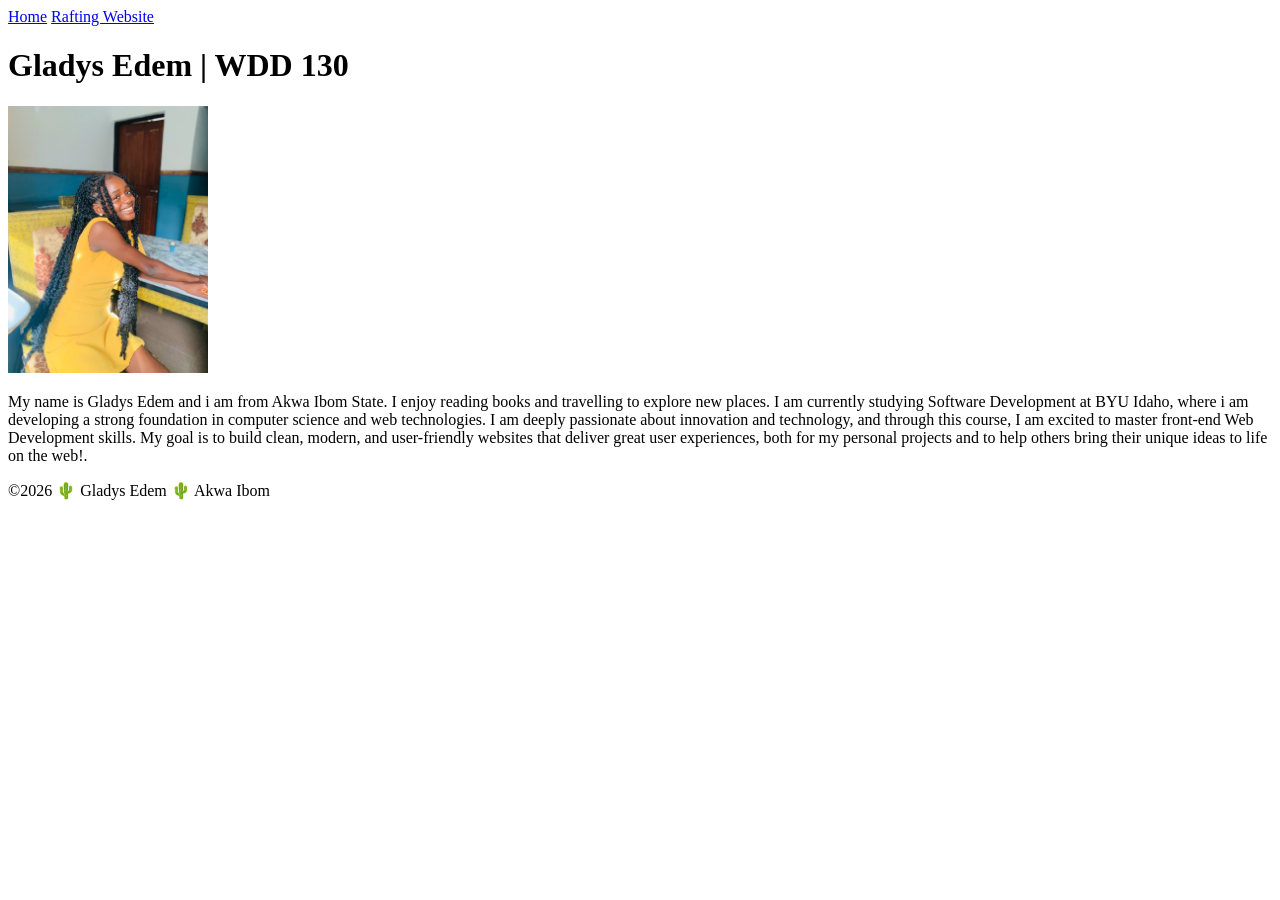
==== index.html @ 8d23d879 "i added a text" ====
<!DOCTYPE html>
<html lang="en">

<head>
    <meta charset="UTF-8">
    <meta name="viewport" content="width=device-width, initial-scale=1.0">
    <title>Gladys Edem | WDD 130</title>
</head>

<body>
    <header>
        <nav>
            <a href="#">Home</a>
            <a href="wwr/">Rafting Website</a>
        </nav>
    </header>
    <main>
        <h1>Gladys Edem | WDD 130</h1>
        <img src="images/Gladysspics .jpg" alt="Gladys Edem." width="200">

        <p>My name is Gladys Edem and i am from Akwa Ibom State. I enjoy reading books and travelling to explore new places. I am currently studying Software Development at BYU Idaho, where i am developing a strong foundation in computer science and web technologies. I am deeply passionate about innovation and technology, and through this course, I am excited to master front-end Web Development skills. My goal is to build clean, modern, and user-friendly websites that deliver great user experiences, both for my personal projects and to help others bring their unique ideas to life on the web!. </p>
    </main>
    <footer>
        <p>©2026 🌵 Gladys Edem 🌵 Akwa Ibom </p>
    </footer>
</body>

</html>
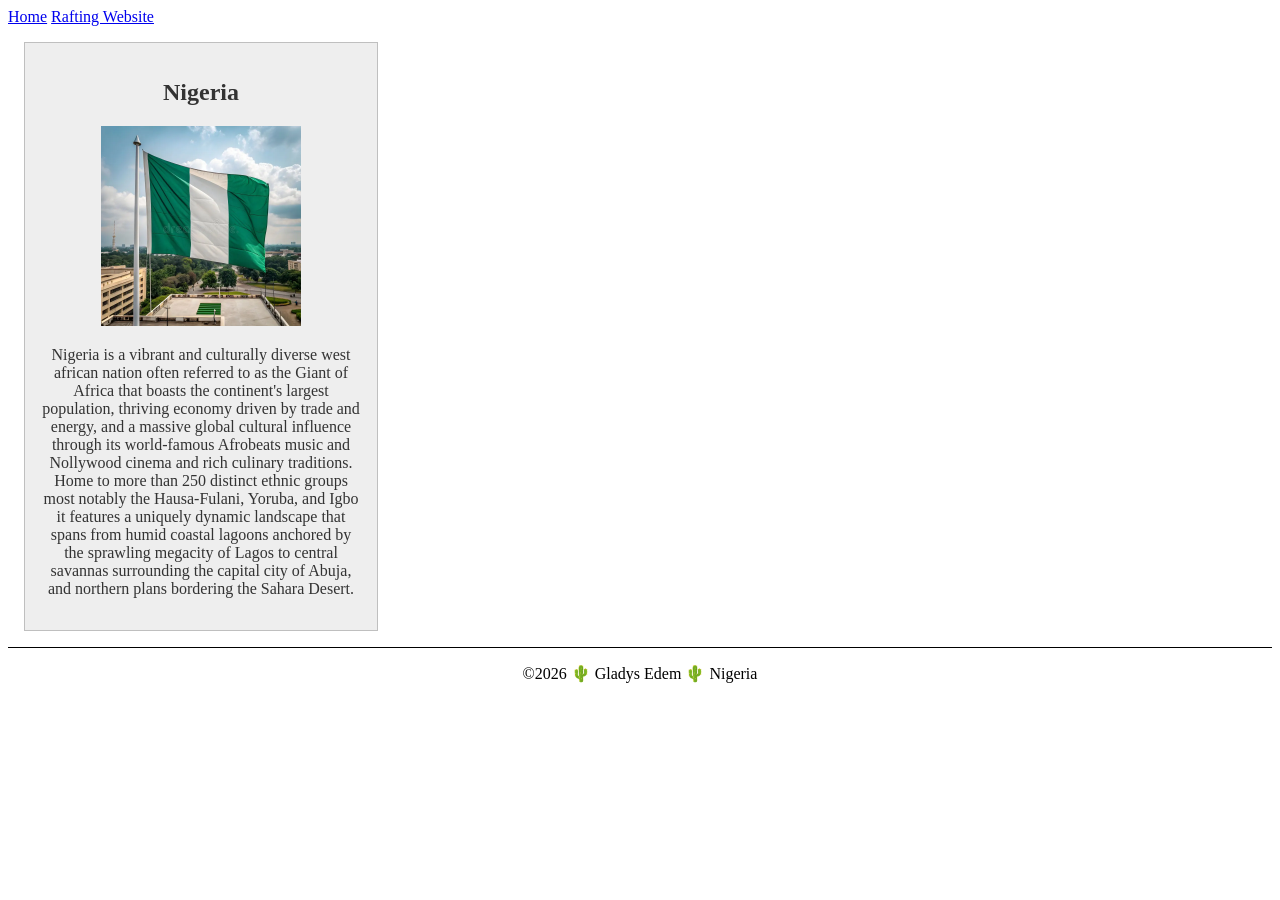
==== commit e0ea310d: "i added a text" ====
--- a/index.html
+++ b/index.html
@@ -4,7 +4,12 @@
 <head>
     <meta charset="UTF-8">
     <meta name="viewport" content="width=device-width, initial-scale=1.0">
-    <title>Gladys Edem | WDD 130</title>
+    <title>Nigeria Home page | WDD 130</title>
+
+    <meta name="description" content="Gladys Edem home page for the web development course, sharing projects and learning HTML.">
+    <meta name="author" content="Gladys Edem">
+
+    <link rel="stylesheet" href="styles/styles.css">
 </head>
 
 <body>
@@ -14,14 +19,16 @@
             <a href="wwr/">Rafting Website</a>
         </nav>
     </header>
-    <main>
-        <h1>Gladys Edem | WDD 130</h1>
-        <img src="images/Gladysspics .jpg" alt="Gladys Edem." width="200">
 
-        <p>My name is Gladys Edem and i am from Akwa Ibom State. I enjoy reading books and travelling to explore new places. I am currently studying Software Development at BYU Idaho, where i am developing a strong foundation in computer science and web technologies. I am deeply passionate about innovation and technology, and through this course, I am excited to master front-end Web Development skills. My goal is to build clean, modern, and user-friendly websites that deliver great user experiences, both for my personal projects and to help others bring their unique ideas to life on the web!. </p>
-    </main>
+    <aside>
+        <h2>Nigeria</h2>
+        <img src="images/nigeria-flag.webp" alt="Nigeria Flag">
+        <p>Nigeria is a vibrant and culturally diverse west african nation often referred to as the Giant of Africa that boasts the continent's largest population, thriving economy driven by trade and energy, and a massive global cultural influence through its world-famous Afrobeats music and Nollywood cinema and rich culinary traditions. Home to more than 250 distinct ethnic groups most notably the Hausa-Fulani, Yoruba, and Igbo it features a uniquely dynamic landscape that spans from humid coastal lagoons anchored by the sprawling megacity of Lagos to central savannas surrounding the capital city of Abuja, and northern plans bordering the Sahara Desert.</p>
+
+    </aside>
+
     <footer>
-        <p>©2026 🌵 Gladys Edem 🌵 Akwa Ibom </p>
+        <p>©2026 🌵 Gladys Edem 🌵 Nigeria </p>
     </footer>
 </body>
 
--- a/styles/styles.css
+++ b/styles/styles.css
@@ -0,0 +1,35 @@
+main {
+    max-width: 840px;
+}
+
+aside {
+    width: 20rem;
+    margin: 1rem;
+    border: 1px solid rgb(0 0 0 / 0.2);
+    /* 1 */
+    padding: 1rem;
+    background-color: #eee;
+    color: #333;
+    text-align: center;
+}
+
+aside img {
+    width: 200px;
+    height: auto;
+}
+
+main img {
+    width: 150px;
+    height: auto;
+
+}
+
+p {
+    padding: 0;
+}
+
+footer {
+    margin-top: 15px;
+    border-top: 1px solid #000;
+    text-align: center;
+}
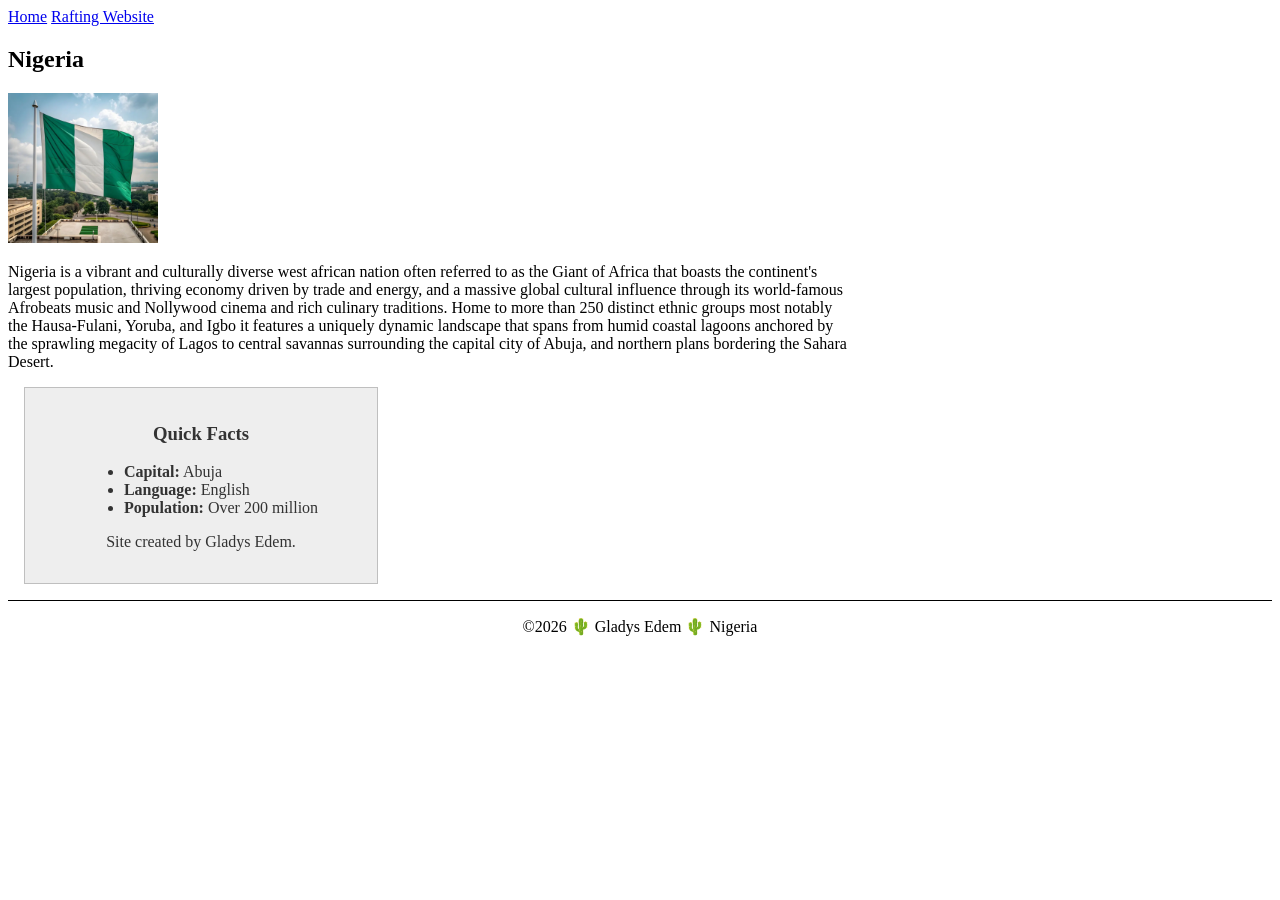
==== commit cdae82c6: "i added a text" ====
--- a/index.html
+++ b/index.html
@@ -20,11 +20,22 @@
         </nav>
     </header>
 
-    <aside>
+    <main>
         <h2>Nigeria</h2>
         <img src="images/nigeria-flag.webp" alt="Nigeria Flag">
         <p>Nigeria is a vibrant and culturally diverse west african nation often referred to as the Giant of Africa that boasts the continent's largest population, thriving economy driven by trade and energy, and a massive global cultural influence through its world-famous Afrobeats music and Nollywood cinema and rich culinary traditions. Home to more than 250 distinct ethnic groups most notably the Hausa-Fulani, Yoruba, and Igbo it features a uniquely dynamic landscape that spans from humid coastal lagoons anchored by the sprawling megacity of Lagos to central savannas surrounding the capital city of Abuja, and northern plans bordering the Sahara Desert.</p>
 
+    </main>
+
+    <aside>
+        <h3>Quick Facts</h3>
+        <ul>
+            <li><strong>Capital:</strong> Abuja</li>
+            <li><strong>Language:</strong> English</li>
+            <li><strong>Population:</strong> Over 200 million</li>
+        </ul>
+
+        <p>Site created by Gladys Edem.</p>
     </aside>
 
     <footer>
--- a/styles/styles.css
+++ b/styles/styles.css
@@ -11,6 +11,12 @@
     background-color: #eee;
     color: #333;
     text-align: center;
+}
+
+aside ul {
+    text-align: left;
+    display: inline-block;
+    margin: 0 auto;
 }
 
 aside img {
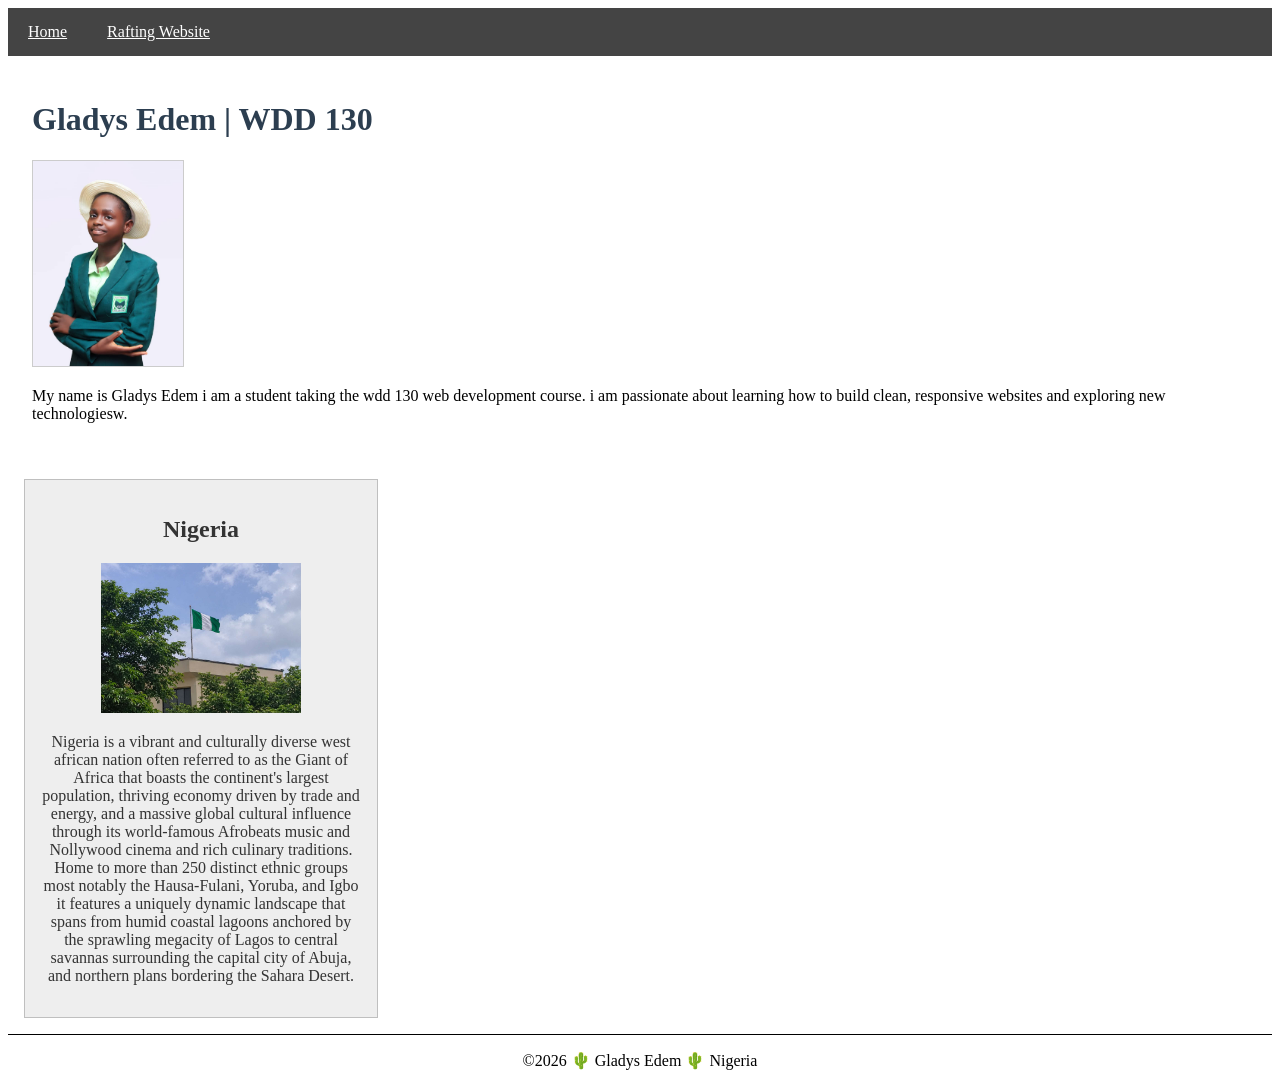
==== commit 603e8480: "i added a text" ====
--- a/index.html
+++ b/index.html
@@ -21,21 +21,16 @@
     </header>
 
     <main>
-        <h2>Nigeria</h2>
-        <img src="images/nigeria-flag.webp" alt="Nigeria Flag">
-        <p>Nigeria is a vibrant and culturally diverse west african nation often referred to as the Giant of Africa that boasts the continent's largest population, thriving economy driven by trade and energy, and a massive global cultural influence through its world-famous Afrobeats music and Nollywood cinema and rich culinary traditions. Home to more than 250 distinct ethnic groups most notably the Hausa-Fulani, Yoruba, and Igbo it features a uniquely dynamic landscape that spans from humid coastal lagoons anchored by the sprawling megacity of Lagos to central savannas surrounding the capital city of Abuja, and northern plans bordering the Sahara Desert.</p>
-
+        <h1>Gladys Edem | WDD 130</h1>
+        <img src="images/profile.jpg" alt="Gladys Edem">
+        <p> My name is Gladys Edem i am a student taking the wdd 130 web development course. i am passionate about learning how to build clean, responsive websites and exploring new technologiesw.</p>
     </main>
 
     <aside>
-        <h3>Quick Facts</h3>
-        <ul>
-            <li><strong>Capital:</strong> Abuja</li>
-            <li><strong>Language:</strong> English</li>
-            <li><strong>Population:</strong> Over 200 million</li>
-        </ul>
+        <h2>Nigeria</h2>
+        <img src="images/nigeria-flag.jpg" alt="Nigeria Flag">
+        <p>Nigeria is a vibrant and culturally diverse west african nation often referred to as the Giant of Africa that boasts the continent's largest population, thriving economy driven by trade and energy, and a massive global cultural influence through its world-famous Afrobeats music and Nollywood cinema and rich culinary traditions. Home to more than 250 distinct ethnic groups most notably the Hausa-Fulani, Yoruba, and Igbo it features a uniquely dynamic landscape that spans from humid coastal lagoons anchored by the sprawling megacity of Lagos to central savannas surrounding the capital city of Abuja, and northern plans bordering the Sahara Desert.</p>
 
-        <p>Site created by Gladys Edem.</p>
     </aside>
 
     <footer>
--- a/styles/styles.css
+++ b/styles/styles.css
@@ -1,33 +1,49 @@
+header {
+    background-color: #333;
+}
+
+nav {
+    background-color: #444;
+    padding: 10px;
+    display: flex;
+    gap: 20px;
+}
+
+nav a {
+    color: #fff;
+    padding: 5px 10px;
+    display: block;
+}
+
+h1 {
+    color: #2c3e50;
+}
+
 main {
-    max-width: 840px;
+    max-width: 840px margin 1rem auto;
+    padding: 1.5rem;
+}
+
+main img {
+    width: 150px;
+    height: auto;
+    border: 1px solid #ccc;
+    padding: 5px box-shadow 2px 2px 5px rgb(0, 0, 0, 0.1);
 }
 
 aside {
     width: 20rem;
     margin: 1rem;
     border: 1px solid rgb(0 0 0 / 0.2);
-    /* 1 */
     padding: 1rem;
     background-color: #eee;
     color: #333;
     text-align: center;
 }
 
-aside ul {
-    text-align: left;
-    display: inline-block;
-    margin: 0 auto;
-}
-
 aside img {
     width: 200px;
     height: auto;
-}
-
-main img {
-    width: 150px;
-    height: auto;
-
 }
 
 p {
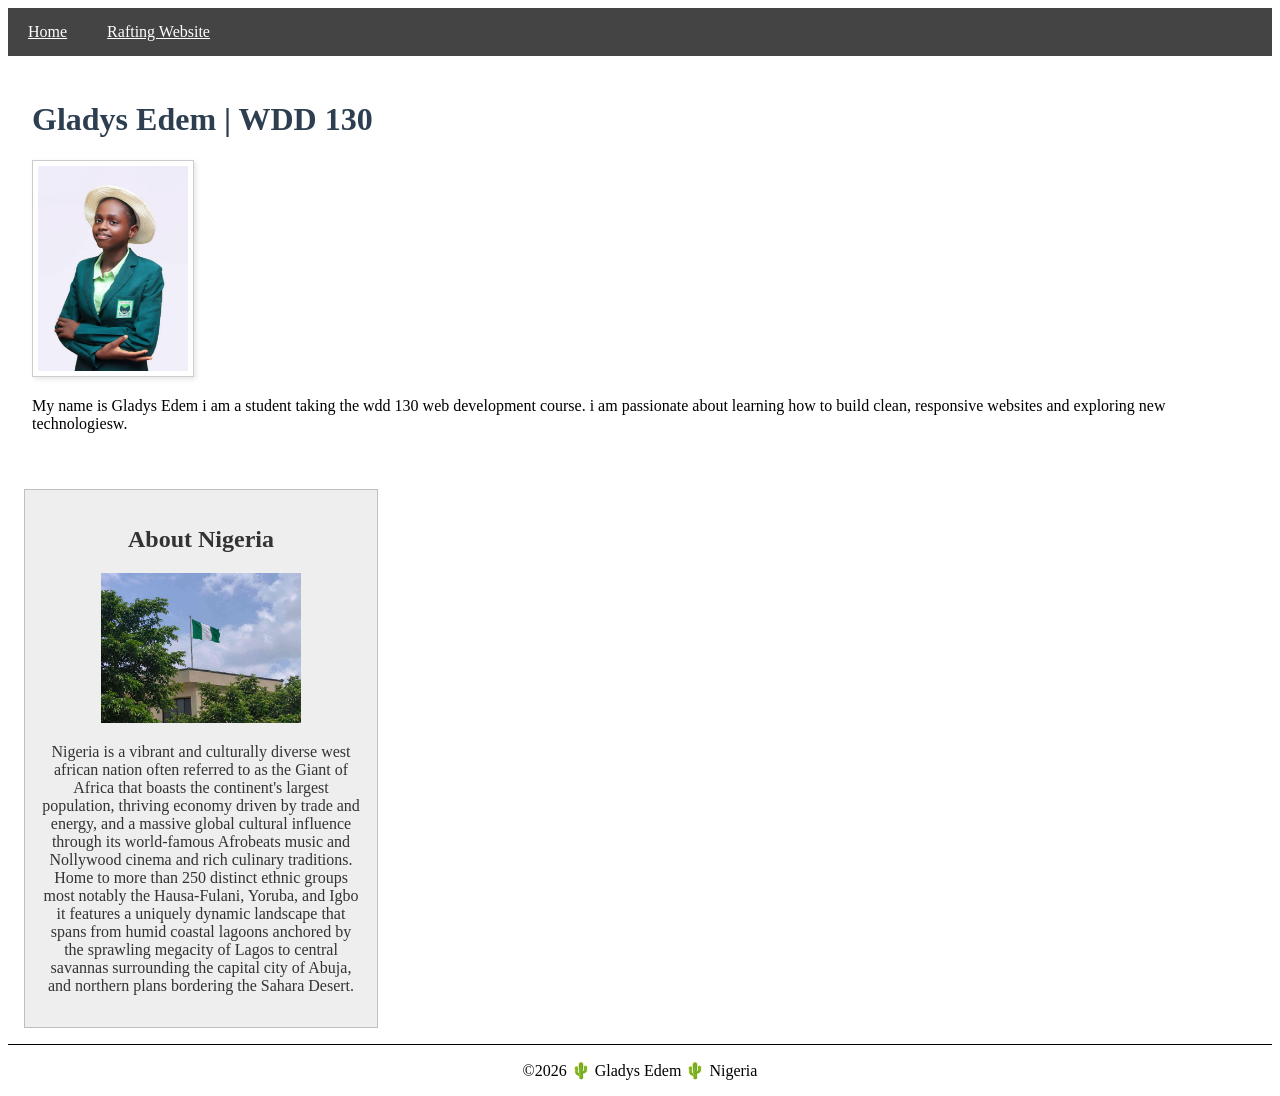
==== commit 0bb43314: "i added a text" ====
--- a/index.html
+++ b/index.html
@@ -27,7 +27,7 @@
     </main>
 
     <aside>
-        <h2>Nigeria</h2>
+        <h2>About Nigeria</h2>
         <img src="images/nigeria-flag.jpg" alt="Nigeria Flag">
         <p>Nigeria is a vibrant and culturally diverse west african nation often referred to as the Giant of Africa that boasts the continent's largest population, thriving economy driven by trade and energy, and a massive global cultural influence through its world-famous Afrobeats music and Nollywood cinema and rich culinary traditions. Home to more than 250 distinct ethnic groups most notably the Hausa-Fulani, Yoruba, and Igbo it features a uniquely dynamic landscape that spans from humid coastal lagoons anchored by the sprawling megacity of Lagos to central savannas surrounding the capital city of Abuja, and northern plans bordering the Sahara Desert.</p>
 
--- a/styles/styles.css
+++ b/styles/styles.css
@@ -28,7 +28,8 @@
     width: 150px;
     height: auto;
     border: 1px solid #ccc;
-    padding: 5px box-shadow 2px 2px 5px rgb(0, 0, 0, 0.1);
+    padding: 5px;
+    box-shadow: 2px 2px 5px rgba(0, 0, 0, 0.1);
 }
 
 aside {
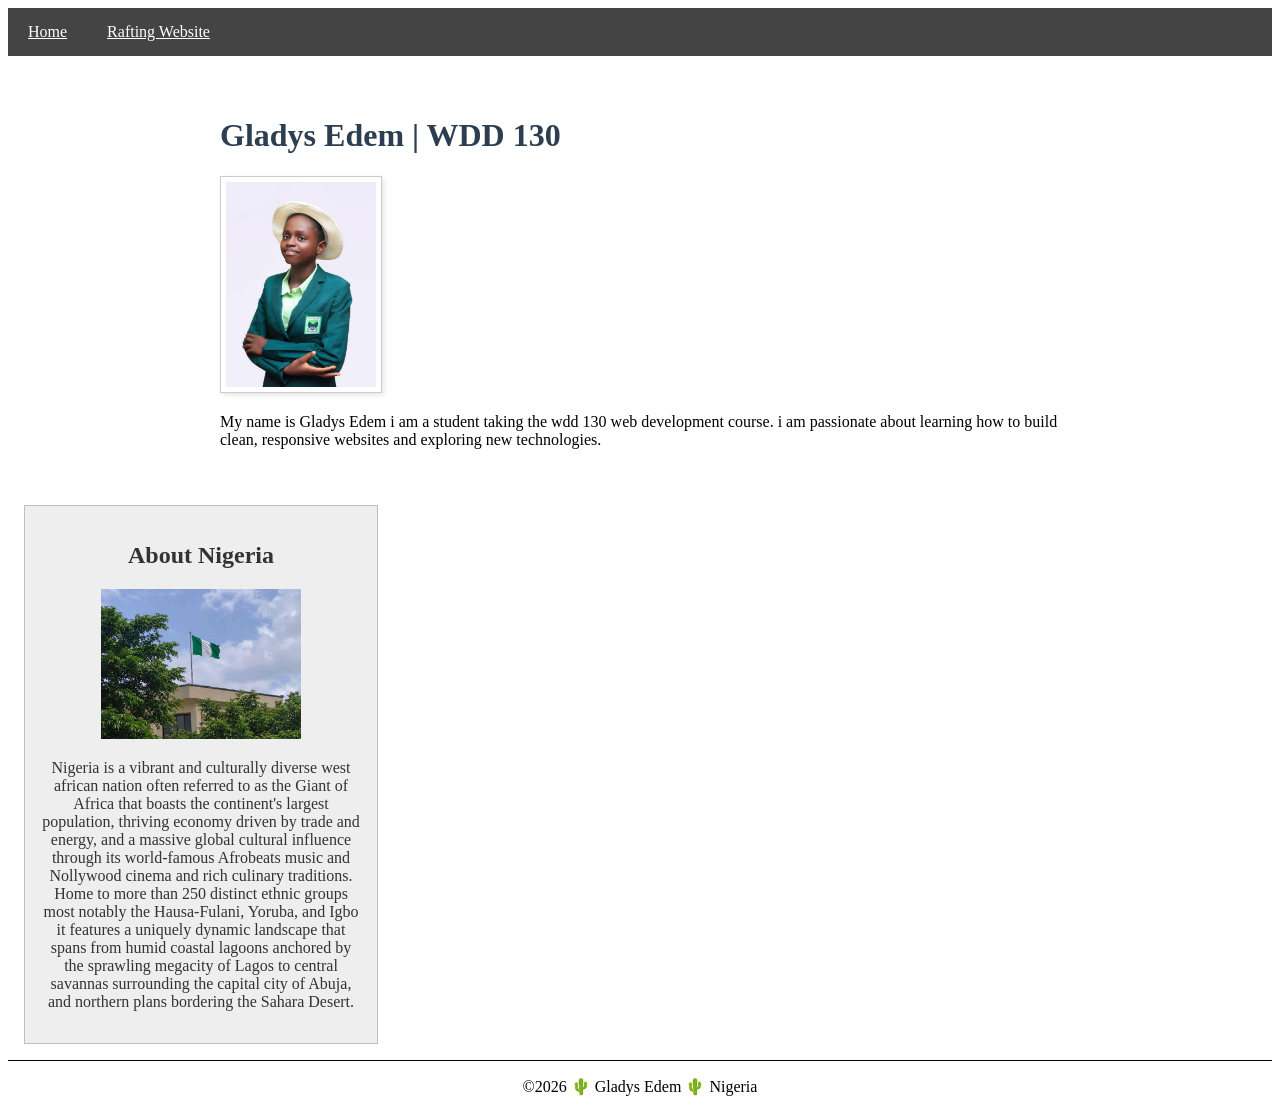
==== commit ee13090d: "i added a text" ====
--- a/index.html
+++ b/index.html
@@ -4,7 +4,7 @@
 <head>
     <meta charset="UTF-8">
     <meta name="viewport" content="width=device-width, initial-scale=1.0">
-    <title>Nigeria Home page | WDD 130</title>
+    <title>White Water Rafting| WDD 130</title>
 
     <meta name="description" content="Gladys Edem home page for the web development course, sharing projects and learning HTML.">
     <meta name="author" content="Gladys Edem">
@@ -22,8 +22,8 @@
 
     <main>
         <h1>Gladys Edem | WDD 130</h1>
-        <img src="images/profile.jpg" alt="Gladys Edem">
-        <p> My name is Gladys Edem i am a student taking the wdd 130 web development course. i am passionate about learning how to build clean, responsive websites and exploring new technologiesw.</p>
+        <img src="images/profile.jpg" alt="Gladys Edem Asuquo">
+        <p> My name is Gladys Edem i am a student taking the wdd 130 web development course. i am passionate about learning how to build clean, responsive websites and exploring new technologies.</p>
     </main>
 
     <aside>
--- a/styles/styles.css
+++ b/styles/styles.css
@@ -20,7 +20,8 @@
 }
 
 main {
-    max-width: 840px margin 1rem auto;
+    max-width: 840px;
+    margin: 1rem auto;
     padding: 1.5rem;
 }
 
